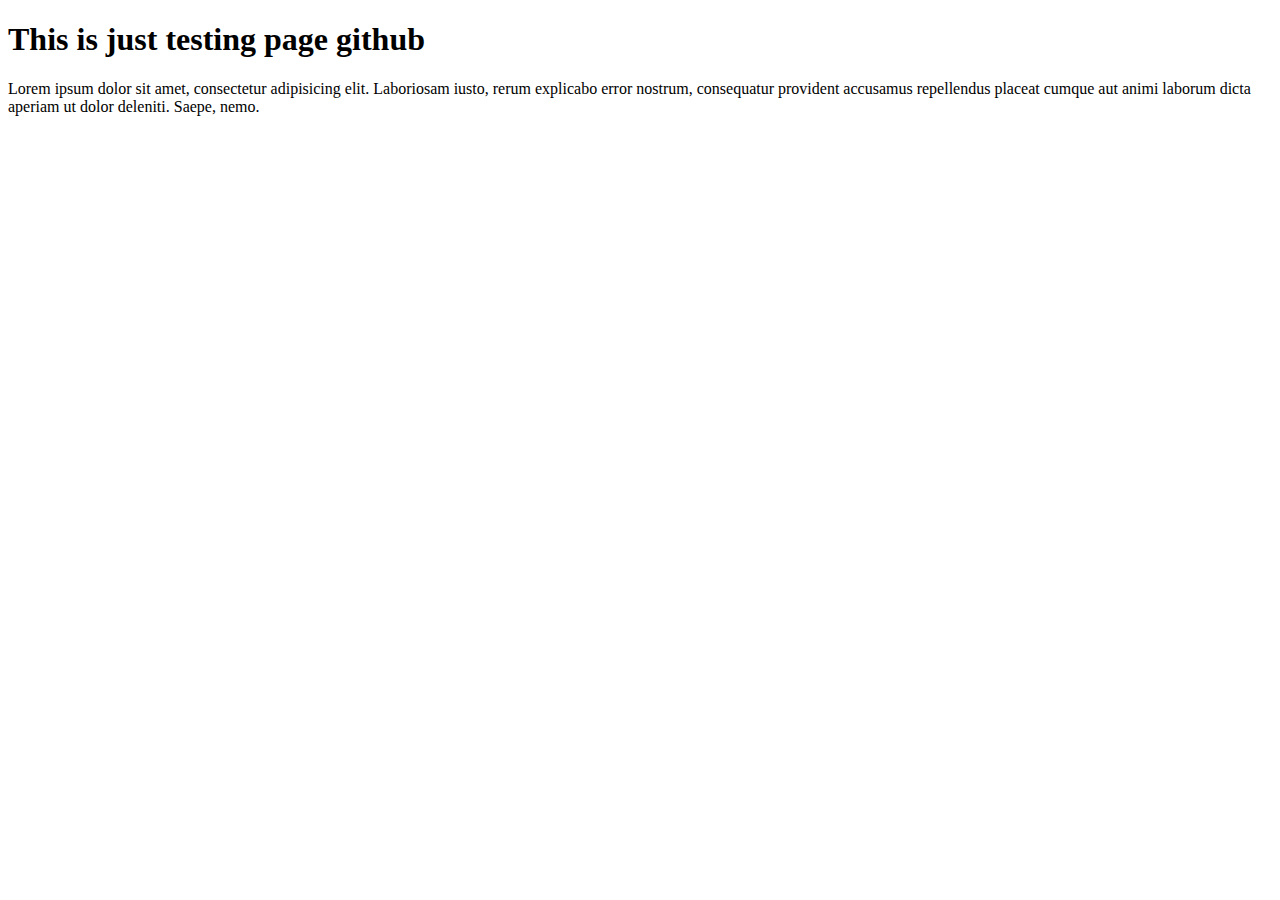
==== index.html @ 94df7858 "added few changes in index file" ====
<!DOCTYPE html>
<html lang="en">
<head>
    <meta charset="UTF-8">
    <meta name="viewport" content="width=device-width, initial-scale=1.0">
    <title>index.html</title>
</head>
<body>
    <h1>This is just testing page github</h1>
    <p>Lorem ipsum dolor sit amet, consectetur adipisicing elit.
         Laboriosam iusto, rerum explicabo error nostrum, 
        consequatur provident accusamus repellendus placeat cumque aut
         animi laborum dicta aperiam ut dolor deleniti. Saepe, nemo.</p>
    
</body>
</html>
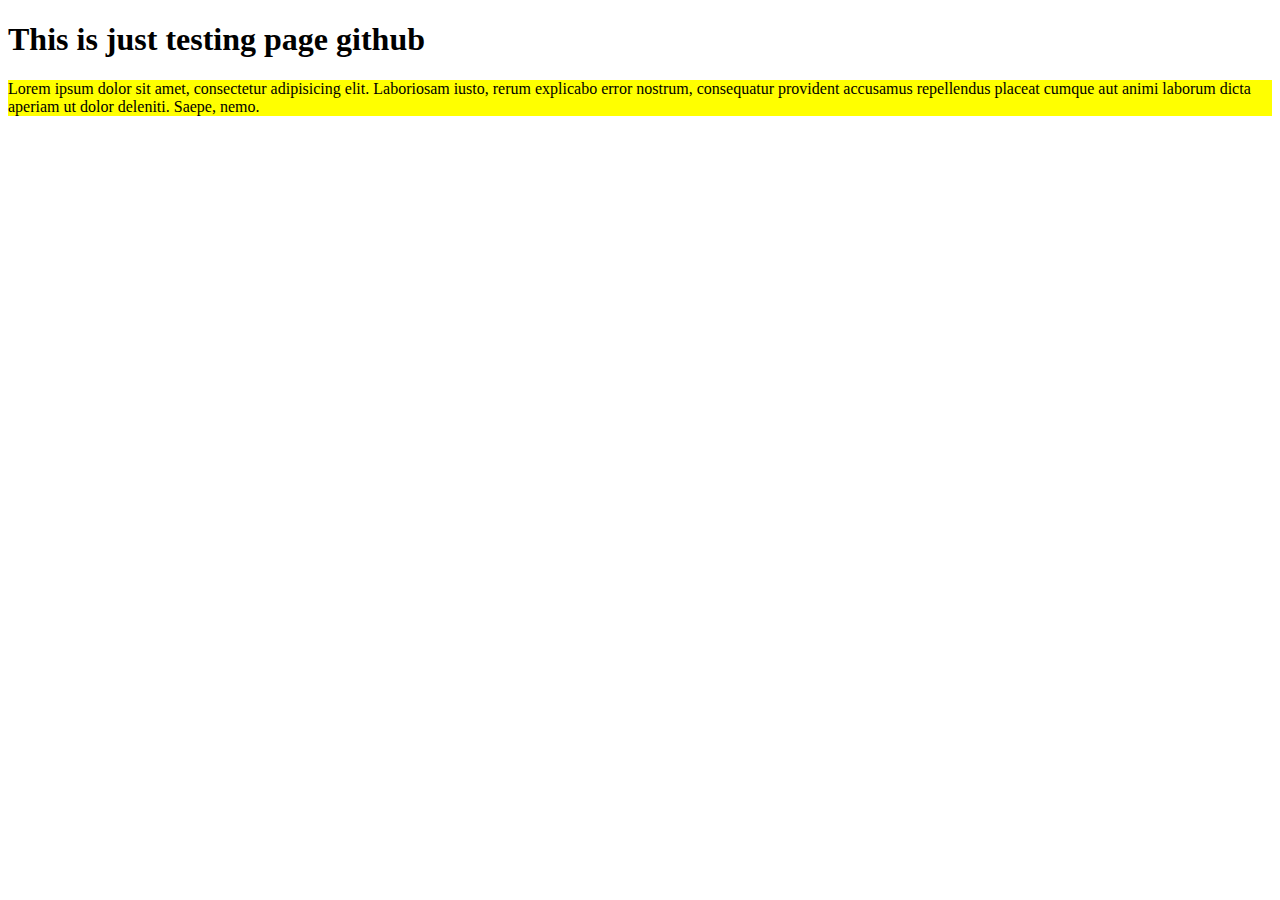
==== commit 5e491fb1: "some thing is to be change now" ====
--- a/index.html
+++ b/index.html
@@ -3,6 +3,7 @@
 <head>
     <meta charset="UTF-8">
     <meta name="viewport" content="width=device-width, initial-scale=1.0">
+    <link rel="stylesheet" href="style.css">
     <title>index.html</title>
 </head>
 <body>
--- a/style.css
+++ b/style.css
@@ -0,0 +1 @@
+p{background-color: yellow;}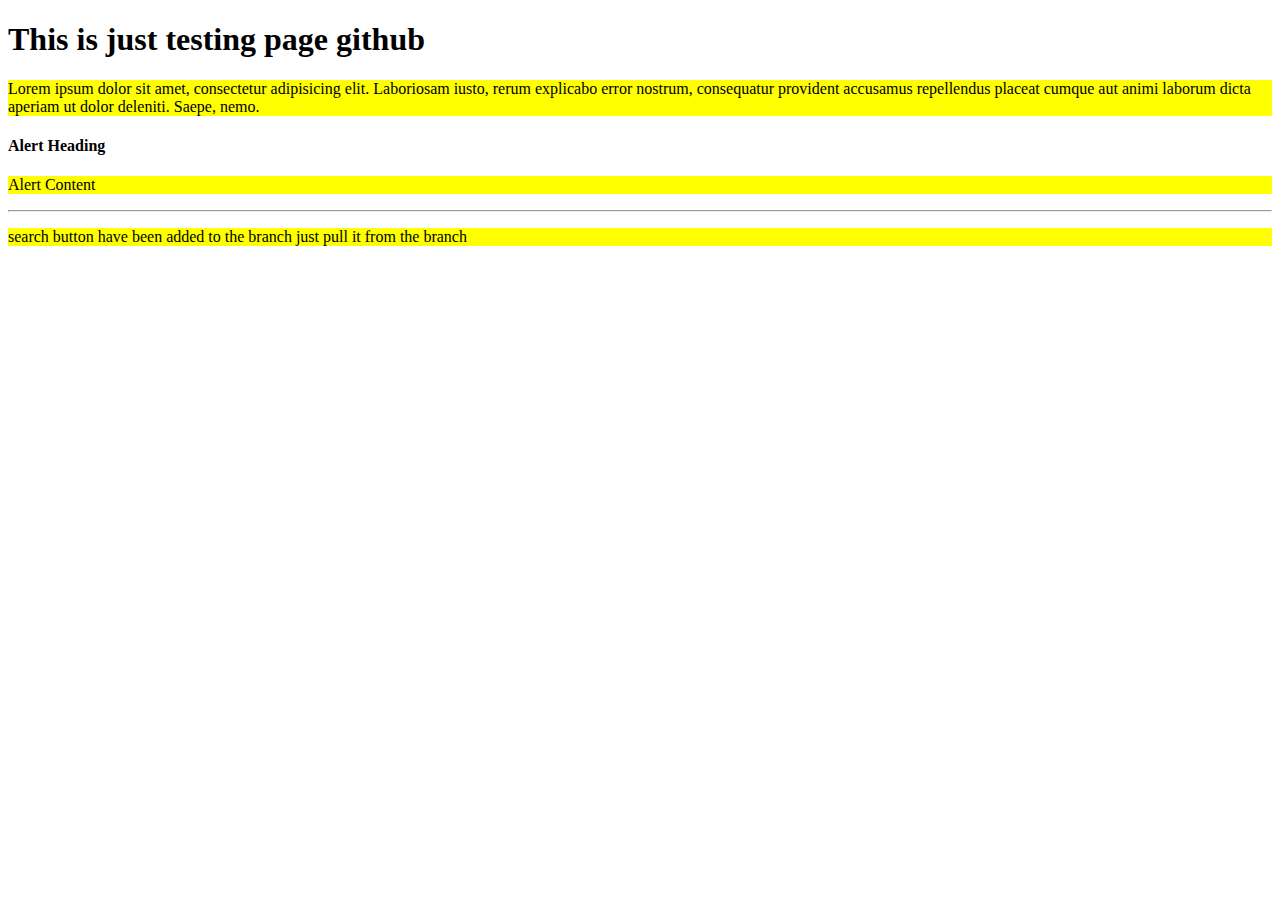
==== commit 03051a07: "alert added with new branch as well" ====
--- a/index.html
+++ b/index.html
@@ -12,6 +12,17 @@
          Laboriosam iusto, rerum explicabo error nostrum, 
         consequatur provident accusamus repellendus placeat cumque aut
          animi laborum dicta aperiam ut dolor deleniti. Saepe, nemo.</p>
+
+         <div
+            class="alert alert-primary"
+            role="alert"
+         >
+            <h4 class="alert-heading">Alert Heading</h4>
+            <p>Alert Content</p>
+            <hr />
+            <p class="mb-0">search button have been added to the branch just pull it from the branch</p>
+         </div>
+         
     
 </body>
 </html>